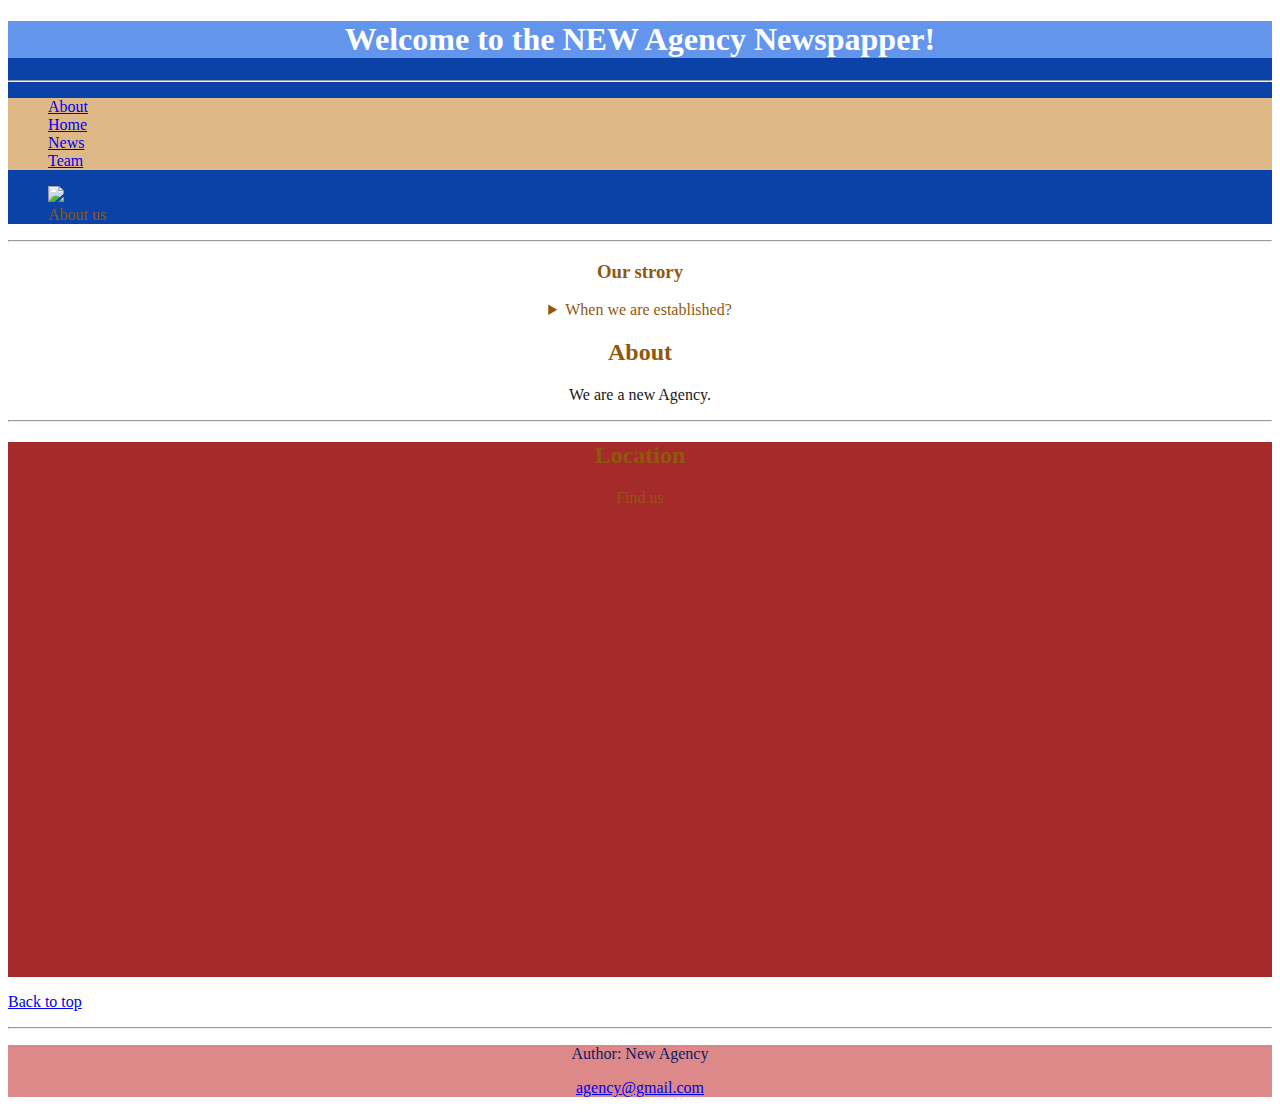
==== web-site/about.html @ f1de9a23 "added an update" ====
<!DOCTYPE html>
<html lang="en">

<head>
    <meta charset="UTF-8">
    <meta name="author" content="Desislava Manova">
    <meta name="description" content="This page has the purpose to present news agency newspaper.">
    <title>Newspaper</title>
    <link rel="icon" href="https://external-content.duckduckgo.com/iu/?u=https%3A%2F%2Ftse1.mm.bing.net%2Fth%3Fid%3DOIP.O6dPl1f69eLhIvlx_WH4gQHaHa%26pid%3DApi%26h%3D160&f=1">
    <link rel="stylesheet" href="main.css" type="text/css">
    <script src="script.js"></script>
</head>

<body>
    <header>      
        <h1 id="welcome">Welcome to the NEW Agency Newspapper!</h1>
      <hr>
      <nav>
        <ul>
            <li>
            <a href="about.html">About</a>
            </li>
            
            <li>
                <a href="home.html">Home</a>
                </li>

                <li>
                    <a href="news.html">News</a>
                </li>
                
            <li>
                <a href="team.html">Team</a>
            </li>
        </ul>
      </nav>
      <figure>
        <img src="https://external-content.duckduckgo.com/iu/?u=https%3A%2F%2Ftse1.mm.bing.net%2Fth%3Fid%3DOIP.z-bq5DHUemqDGPSwFEmrYwHaCN%26pid%3DApi&f=1">
        <figcaption>About us</figcaption>
      </figure>
      </header>
    <hr>
    <main>
    <article id="about">
        <aside>
            <h3>Our strory</h3>
            <details>
                <summary>
                   When we are established?
                </summary>
                <p>
                   We have been established in 1997 in the USA as a start-up company.
                </p>
            </details>
        </aside>
    <h2>About</h2>
    <p id="about-section">
       We are a new Agency. 
       
    </p>
</article>
<hr>

<article id="location">
    <h2>Location</h2>
    <p>Find us</p>
    <iframe src="https://www.google.com/maps/embed?pb=!1m18!1m12!1m3!1d23486.63454098834!2d23.354589343070963!3d42.62257574601576!2m3!1f0!2f0!3f0!3m2!1i1024!2i768!4f13.1!3m3!1m2!1s0x40aa8133b5947365%3A0xe9062fe2640e55b8!2sGaritage%20Park!5e0!3m2!1sen!2sbg!4v1656513685632!5m2!1sen!2sbg" width="600" height="450" style="border:0;" allowfullscreen="" loading="lazy" referrerpolicy="no-referrer-when-downgrade"></iframe>
</article>
   <p>
    <a href="#">Back to top</a>
   </p>
    </main>
<hr>
<footer>
    <p>Author: New Agency</p>
    <p><a href="mailto:agency@gmail.com">agency@gmail.com</a></p>
</footer>
</body>
</html>
---- web-site/main.css ----
nav {
    background-color: burlywood;
}

#welcome{
    background-color: cornflowerblue;
    text-align: center;
    text-decoration: solid;
    text-shadow: rgb(145, 88, 13);
}

li{
    list-style-type: none;
}

h2{
    
}

#news h1{
    text-decoration: dashed;
    text-shadow: rgb(145, 88, 13);
    color: darkblue;
}

#our-team p li{
    text-align: center;
    text-decoration: double;
}

#our-team p li a{
    text-align: center;
    border-bottom-left-radius: 30%;
}

.new {
  text-align: center;
}

#location{
    text-align: center;
    background-color: brown;
}

#about-news{
    background-color: cadetblue;
    text-align: center;
}


header{
    background-color: rgb(11, 66, 167);
}

body{
    color: rgb(145, 88, 13);
    font-family: "League Gothic", sans-serif;
    font-family: "Titan One", cursive;
}

@import url("https://fonts.googleapis.com/css2?family=League+Gothic&family=Titan+One&display=swap");

h1 {
    color: white;
    text-align: center;
  }

  footer {
    color: rgb(13, 26, 100);
    background-color: rgba(214, 108, 108, 0.801);
    text-align: center;
    text-decoration-color: rgba(15, 1, 1, 0.808);
  }

  #about{
    text-align: center;
  }

  #about-section{
    color: rgb(26, 23, 23);
    text-align: center;
  }

  #our-team li{
    border-block-style: red;
    list-style-type: none;
  }

  .people {
    border-block-style: red;
    border: 13px;;
  }
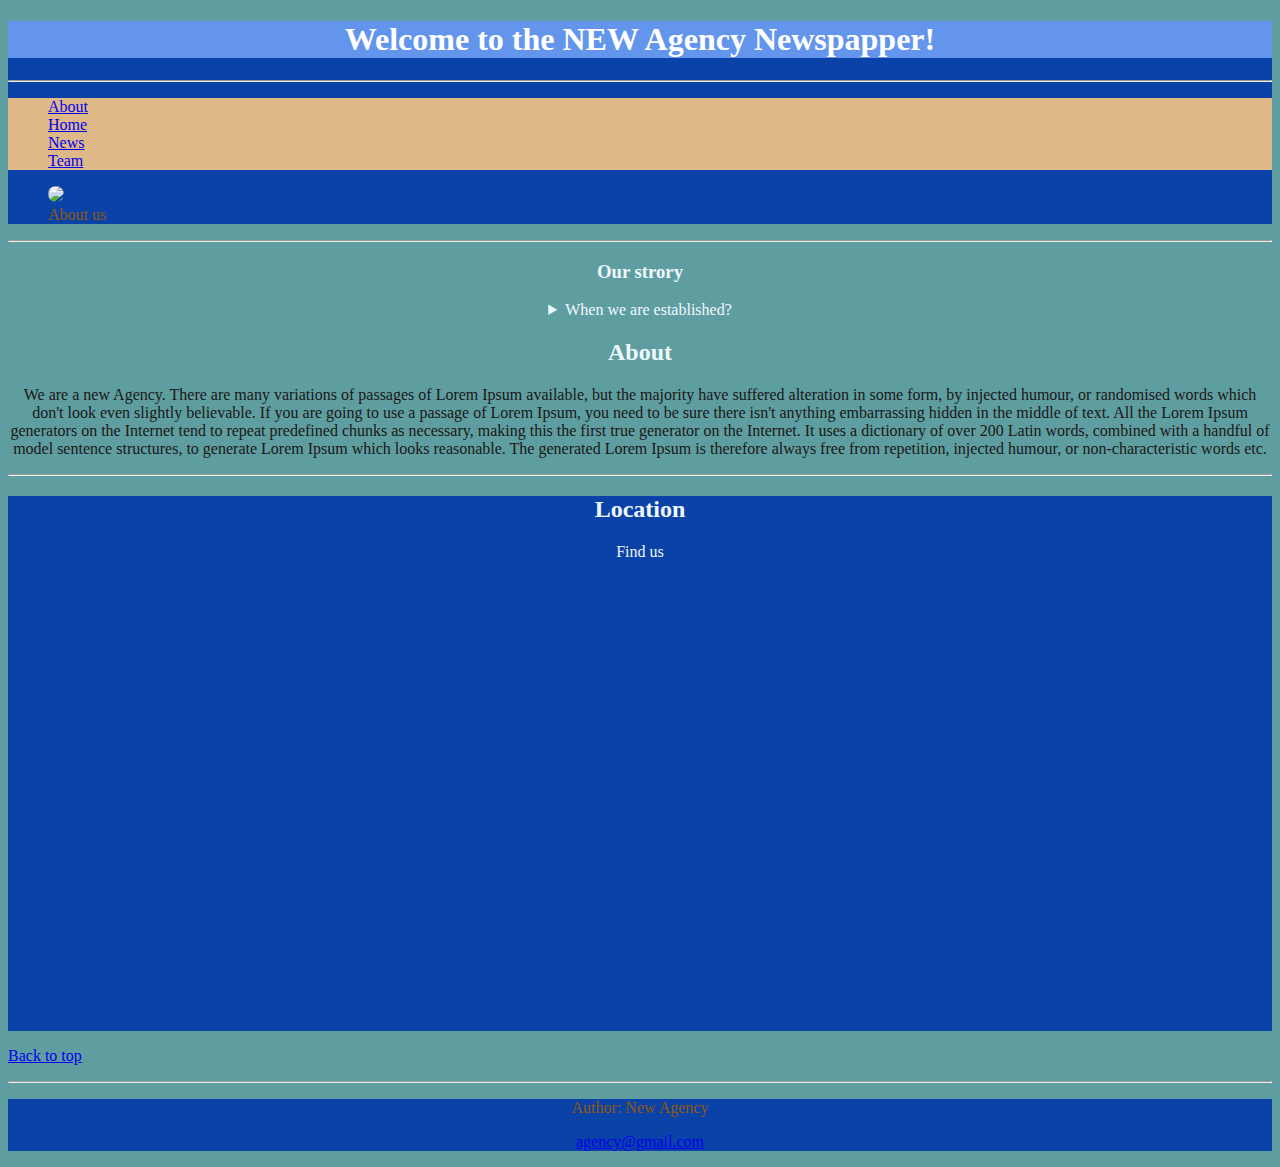
==== commit 10935c81: "added an update" ====
--- a/web-site/about.html
+++ b/web-site/about.html
@@ -56,7 +56,7 @@
     <h2>About</h2>
     <p id="about-section">
        We are a new Agency. 
-       
+       There are many variations of passages of Lorem Ipsum available, but the majority have suffered alteration in some form, by injected humour, or randomised words which don't look even slightly believable. If you are going to use a passage of Lorem Ipsum, you need to be sure there isn't anything embarrassing hidden in the middle of text. All the Lorem Ipsum generators on the Internet tend to repeat predefined chunks as necessary, making this the first true generator on the Internet. It uses a dictionary of over 200 Latin words, combined with a handful of model sentence structures, to generate Lorem Ipsum which looks reasonable. The generated Lorem Ipsum is therefore always free from repetition, injected humour, or non-characteristic words etc.
     </p>
 </article>
 <hr>
--- a/web-site/main.css
+++ b/web-site/main.css
@@ -1,92 +1,128 @@
 nav {
-    background-color: burlywood;
+  background-color: burlywood;
 }
 
-#welcome{
-    background-color: cornflowerblue;
-    text-align: center;
-    text-decoration: solid;
-    text-shadow: rgb(145, 88, 13);
+#welcome {
+  background-color: cornflowerblue;
+  text-align: center;
+  text-decoration: solid;
+  text-shadow: rgb(145, 88, 13);
 }
 
-li{
-    list-style-type: none;
+li {
+  list-style-type: none;
 }
 
-h2{
-    
+main {
+  color: aliceblue;
 }
 
-#news h1{
-    text-decoration: dashed;
-    text-shadow: rgb(145, 88, 13);
-    color: darkblue;
+body {
+  background-color: cadetblue;
 }
 
-#our-team p li{
-    text-align: center;
-    text-decoration: double;
+img {
+  border-radius: 50%;
 }
 
-#our-team p li a{
-    text-align: center;
-    border-bottom-left-radius: 30%;
+header li {
+  display: inline;
+}
+
+header li a {
+  display: block;
+  width: 60px;
+}
+
+#news h1 {
+  text-decoration: dashed;
+  text-shadow: rgb(145, 88, 13);
+  color: black;
+}
+
+#our-team p li {
+  text-align: center;
+  text-decoration: double;
+}
+
+#our-team img {
+  text-align: center;
+  border-bottom-left-radius: 30%;
+  width: 150px;
+  position: relative;
+  border-color: crimson;
 }
 
 .new {
   text-align: center;
+
+  border: 2px solid #0066ff;
+  border-top-width: 2px;
+  border-right-width: 2px;
+  border-bottom-width: 2px;
+  border-left-width: 2px;
+  border-top-style: solid;
+  border-right-style: solid;
+  border-bottom-style: solid;
+  border-left-style: solid;
+  border: 2px solid #0066FF;  
+ 
+  background-color:#FFCC33;  
+  padding: 5px; 
 }
 
-#location{
-    text-align: center;
-    background-color: brown;
+#location {
+  text-align: center;
+  background-color: cadetblue;
 }
 
-#about-news{
-    background-color: cadetblue;
-    text-align: center;
+#about-news {
+  background-color: cadetblue;
+  text-align: center;
 }
 
-
-header{
-    background-color: rgb(11, 66, 167);
+header {
+  background-color: rgb(11, 66, 167);
 }
 
-body{
-    color: rgb(145, 88, 13);
-    font-family: "League Gothic", sans-serif;
-    font-family: "Titan One", cursive;
+body {
+  color: rgb(145, 88, 13);
+  font-family: "League Gothic", sans-serif;
+  font-family: "Titan One", cursive;
 }
 
 @import url("https://fonts.googleapis.com/css2?family=League+Gothic&family=Titan+One&display=swap");
 
 h1 {
-    color: white;
-    text-align: center;
-  }
+  color: white;
+  text-align: center;
+}
 
-  footer {
-    color: rgb(13, 26, 100);
-    background-color: rgba(214, 108, 108, 0.801);
-    text-align: center;
-    text-decoration-color: rgba(15, 1, 1, 0.808);
-  }
+footer {
+  background-color: rgb(11, 66, 167);
+  text-align: center;
+  text-decoration-color: rgba(15, 1, 1, 0.808);
+}
 
-  #about{
-    text-align: center;
-  }
+#location {
+  background-color: rgb(11, 66, 167);
+}
 
-  #about-section{
-    color: rgb(26, 23, 23);
-    text-align: center;
-  }
+#about {
+  text-align: center;
+}
 
-  #our-team li{
-    border-block-style: red;
-    list-style-type: none;
-  }
+#about-section {
+  color: rgb(26, 23, 23);
+  text-align: center;
+}
 
-  .people {
-    border-block-style: red;
-    border: 13px;;
-  }
+#our-team li {
+  border-block-style: red;
+  list-style-type: none;
+}
+
+.people {
+  border-block-style: red;
+  border: 13px;
+}
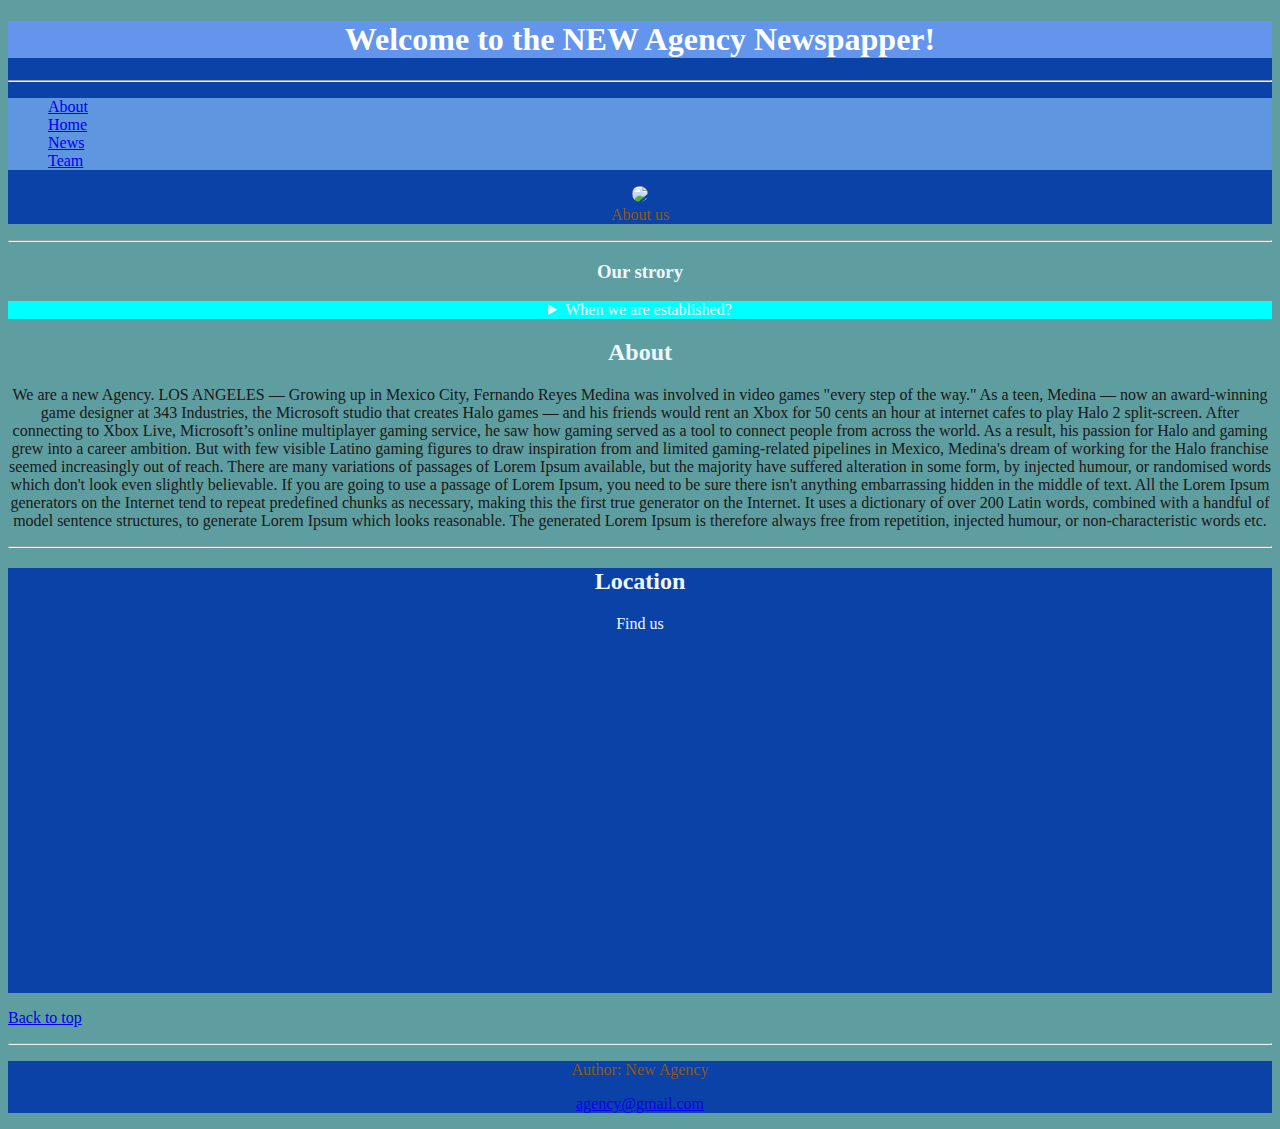
==== commit 1b9e9700: "added an update" ====
--- a/web-site/about.html
+++ b/web-site/about.html
@@ -56,6 +56,11 @@
     <h2>About</h2>
     <p id="about-section">
        We are a new Agency. 
+       LOS ANGELES — Growing up in Mexico City, Fernando Reyes Medina was involved in video games "every step of the way."
+
+As a teen, Medina — now an award-winning game designer at 343 Industries, the Microsoft studio that creates Halo games — and his friends would rent an Xbox for 50 cents an hour at internet cafes to play Halo 2 split-screen. After connecting to Xbox Live, Microsoft’s online multiplayer gaming service, he saw how gaming served as a tool to connect people from across the world. As a result, his passion for Halo and gaming grew into a career ambition.
+
+But with few visible Latino gaming figures to draw inspiration from and limited gaming-related pipelines in Mexico, Medina's dream of working for the Halo franchise seemed increasingly out of reach.
        There are many variations of passages of Lorem Ipsum available, but the majority have suffered alteration in some form, by injected humour, or randomised words which don't look even slightly believable. If you are going to use a passage of Lorem Ipsum, you need to be sure there isn't anything embarrassing hidden in the middle of text. All the Lorem Ipsum generators on the Internet tend to repeat predefined chunks as necessary, making this the first true generator on the Internet. It uses a dictionary of over 200 Latin words, combined with a handful of model sentence structures, to generate Lorem Ipsum which looks reasonable. The generated Lorem Ipsum is therefore always free from repetition, injected humour, or non-characteristic words etc.
     </p>
 </article>
--- a/web-site/main.css
+++ b/web-site/main.css
@@ -1,5 +1,5 @@
 nav {
-  background-color: burlywood;
+  background-color: rgb(95, 150, 223);
 }
 
 #welcome {
@@ -11,6 +11,20 @@
 
 li {
   list-style-type: none;
+}
+
+li p{
+    text-align: right;
+    border-left: 550px;
+}
+
+iframe{
+    width: 340px;
+    height: 340px;
+}
+
+figure{
+    text-align: center;
 }
 
 main {
@@ -40,6 +54,10 @@
   color: black;
 }
 
+#news h2{
+   color: black;
+}
+
 #our-team p li {
   text-align: center;
   text-decoration: double;
@@ -51,6 +69,24 @@
   width: 150px;
   position: relative;
   border-color: crimson;
+  width: 230px;
+  height: 200px;
+}
+
+#our-team div {
+    text-align: left;
+    color: black;
+    font-size: 20px;
+  
+  }
+
+  #our-team p {
+   font-size: medium;
+   text-align: center;
+  }
+
+details{
+    background-color: aqua;
 }
 
 .new {
@@ -74,6 +110,13 @@
 #location {
   text-align: center;
   background-color: cadetblue;
+}
+
+#location iframe{
+    border-top-width: 2px;
+    border-right-width: 2px;
+    border-bottom-width: 2px;
+    border-left-width: 2px;
 }
 
 #about-news {
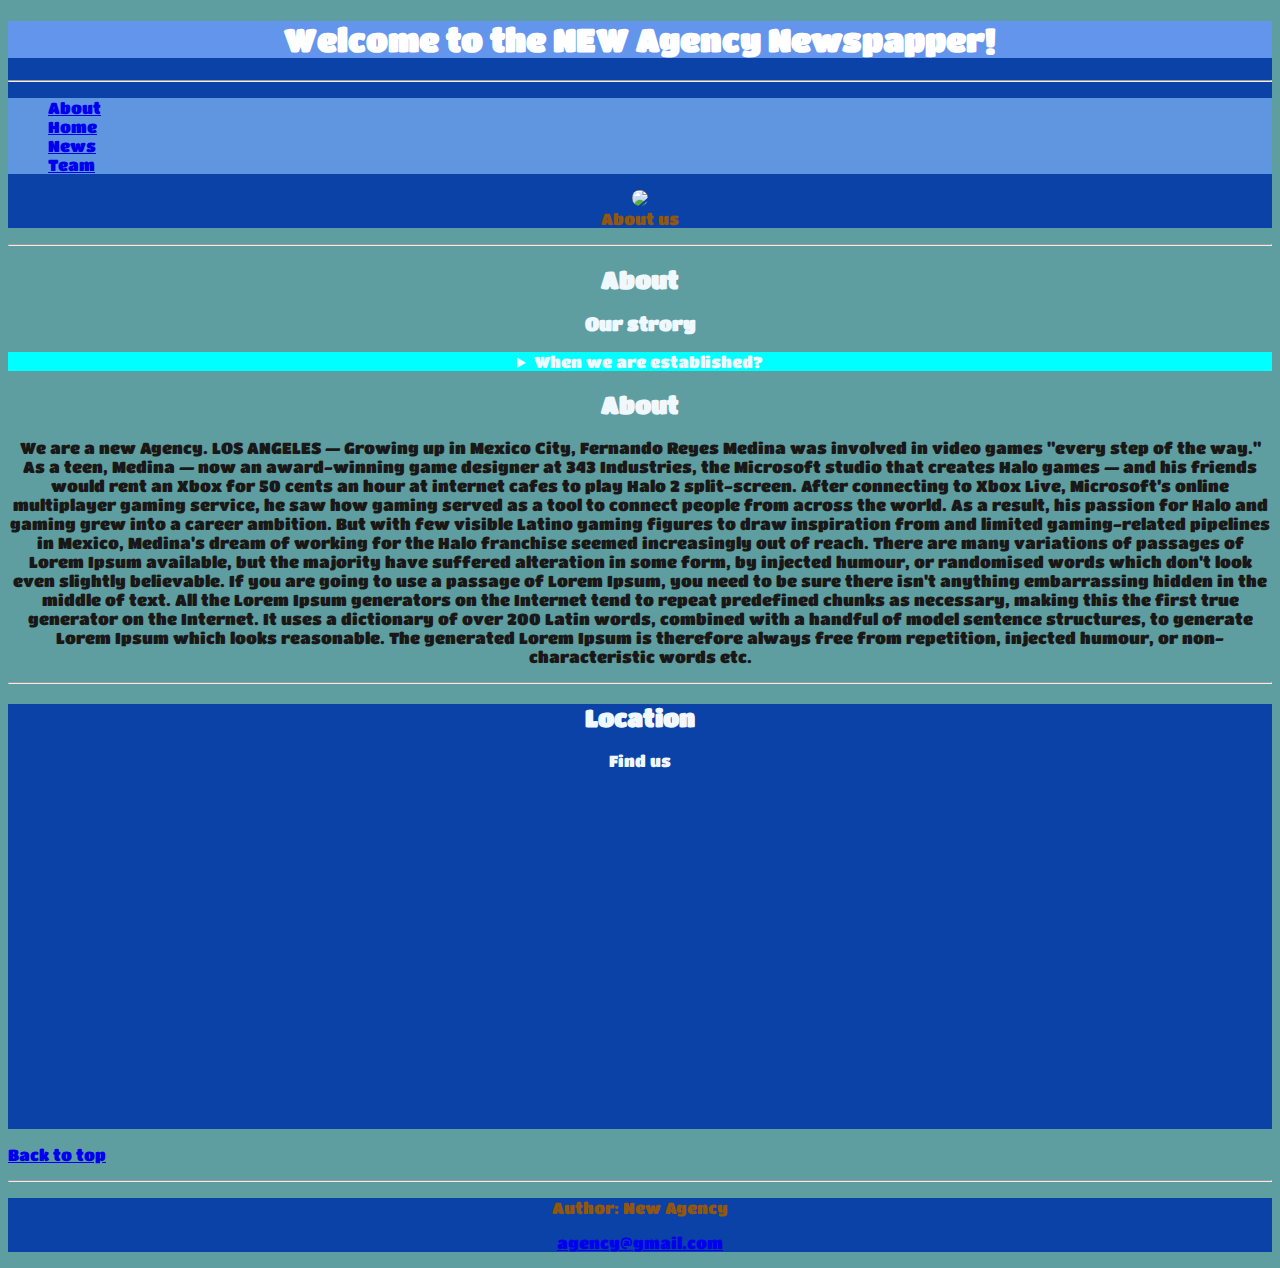
==== commit 03242aeb: "added an update" ====
--- a/web-site/about.html
+++ b/web-site/about.html
@@ -42,6 +42,7 @@
     <hr>
     <main>
     <article id="about">
+        <h2>About</h2>
         <aside>
             <h3>Our strory</h3>
             <details>
--- a/web-site/main.css
+++ b/web-site/main.css
@@ -1,3 +1,5 @@
+@import url("https://fonts.googleapis.com/css2?family=League+Gothic&family=Titan+One&display=swap");
+
 nav {
   background-color: rgb(95, 150, 223);
 }
@@ -134,8 +136,6 @@
   font-family: "Titan One", cursive;
 }
 
-@import url("https://fonts.googleapis.com/css2?family=League+Gothic&family=Titan+One&display=swap");
-
 h1 {
   color: white;
   text-align: center;
@@ -161,11 +161,9 @@
 }
 
 #our-team li {
-  border-block-style: red;
   list-style-type: none;
 }
 
 .people {
-  border-block-style: red;
   border: 13px;
 }
